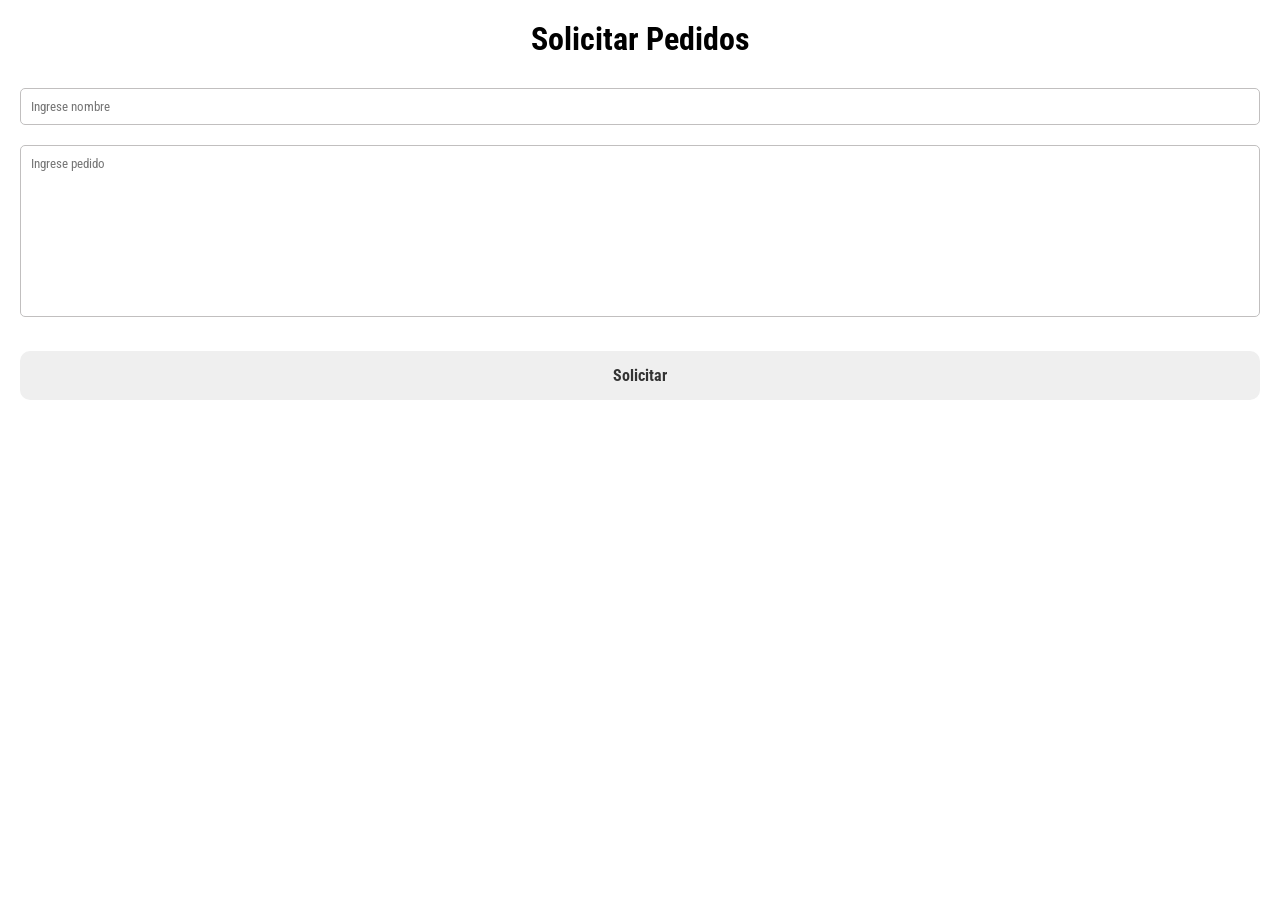
==== index.html @ e494808b "Prueba de CRUD" ====
<!DOCTYPE html>
<html lang="en">
    <head>
        <meta charset="UTF-8">
        <meta http-equiv="X-UA-Compatible" content="IE=edge">
        <meta name="viewport" content="width=device-width, initial-scale=1.0">
        <link rel="stylesheet" href="styles.css">
        <title>CRUD</title>
    </head>
    <body>

        <main class="solicitar">
            <h1>Solicitar Pedidos</h1>
            <form id="formularioPedido">
                <div>
                    <input type="text" id="nombre" placeholder="Ingrese nombre">
                </div>
                <div>
                    <textarea name="pedido" id="pedido" cols="30" rows="10"
                        placeholder="Ingrese pedido"></textarea>
                </div>
                <button type="submit">Solicitar</button>
            </form>
        </main>

        <div class="container" id="dataPedido">

        </div>

        <!-- <table>
            <thead>
                <tr>
                    <th>Nombre</th>
                    <th>Pedido</th>
                </tr>
            </thead>
            <tbody id="dataPedido">

            </tbody>
        </table> -->
        <script src="crud.js"></script>

    </body>
</html>
---- styles.css ----
@import url('https://fonts.googleapis.com/css2?family=Roboto+Condensed&display=swap');

* {
    margin: 0;
    padding: 0;
    box-sizing: border-box;
}

.solicitar {
    text-align: center;
    font-family: 'Roboto Condensed', sans-serif;
    padding: 20px;
}

h1 {
    margin-bottom: 20px;
}

#formularioPedido input,
textarea {
    width: 100%;
    padding: 10px;
    margin: 10px 0 10px 0;
    border: 1.5px solid rgb(193, 191, 191);
    border-radius: 5px;
    outline: none;
    resize: none;
    font-family: 'Roboto Condensed', sans-serif;
}

#formularioPedido button {
    border: none;
    padding: 15px;
    border-radius: 10px;
    font-family: 'Roboto Condensed', sans-serif;
    font-size: 16px;
    color: #333333;
    font-weight: bold;
    cursor: pointer;
    margin: 20px 0 20px 0;
    width: 100%;
}

.card {
    border: 1px solid #eee;
    box-shadow: 0 4px 8px 0 rgba(157, 230, 98, 0.918);
    margin: 20px;
    padding: 10px;
}

.card .cliente,
.pedido,
.botones {
    font-size: 20px;
    text-align: center;
}

.card .cliente {
    margin: 20px;
}

.editar,
.eliminar {
    border: none;
    padding: 10px;
    border-radius: 10px;
    font-family: 'Roboto Condensed', sans-serif;
    font-size: 14px;
    color: white;
    font-weight: bold;
    cursor: pointer;
    margin: 20px 0 20px 0;
}

.editar {
    background-color: green;
    transition: 0.5s all ease-in-out;
}

.editar:hover {
    background-color: gray;
    color: white;
    transition: 0.5s all ease-in-out;
    box-shadow: 0 4px 8px 0 rgba(157, 230, 98, 0.918);
}

.eliminar {
    background-color: red;
    transition: 0.5s all ease-in-out;
}

.eliminar:hover {
    background-color: firebrick;
    color: white;
    transition: 0.5s all ease-in-out;
    box-shadow: 0 4px 8px 0 rgba(203, 74, 74, 0.516);
}

@media (min-width:550px) {
    .container {
        display: grid;
        grid-template-columns: repeat(2, 1fr);

    }
}
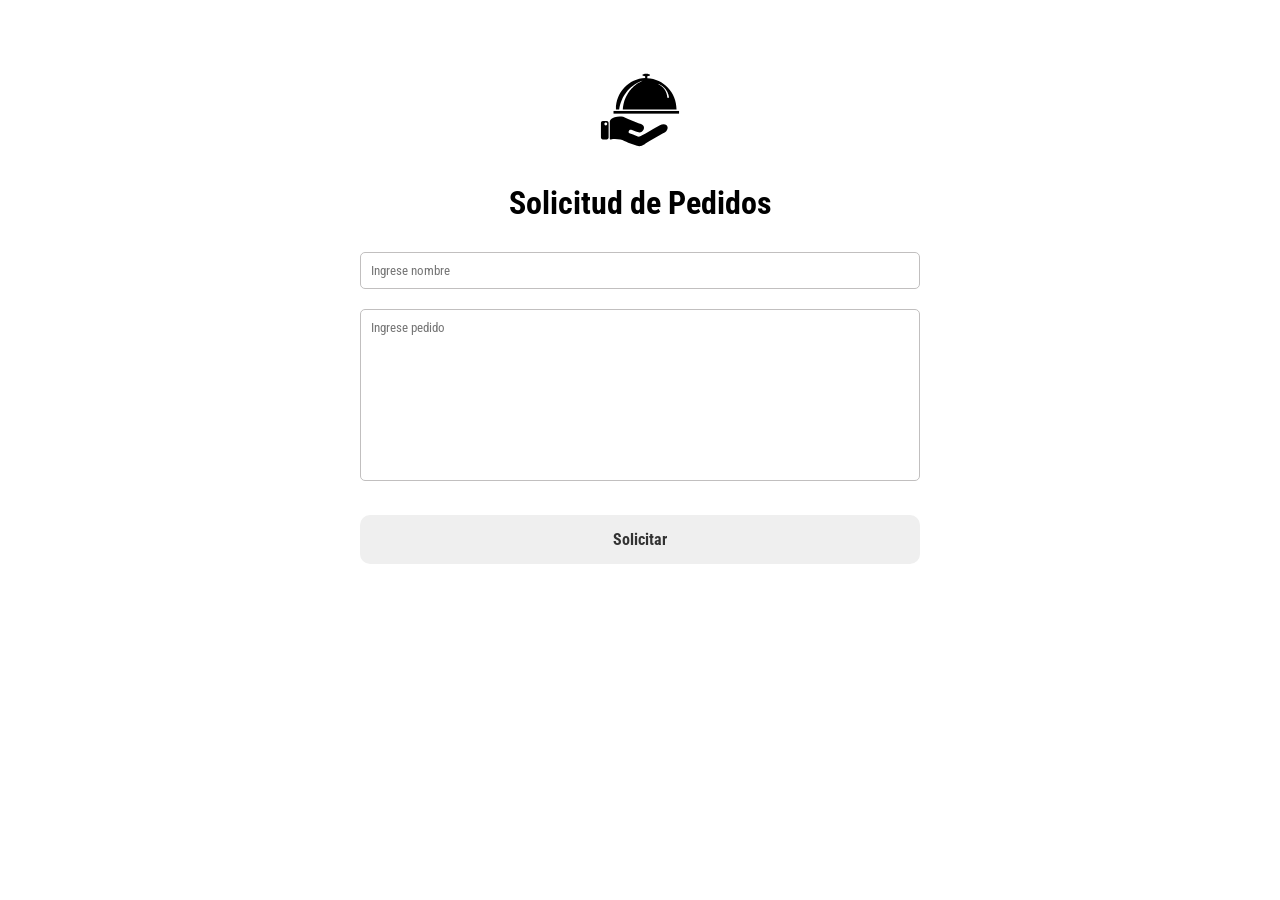
==== commit fa530cff: "Insertando imagen" ====
--- a/index.html
+++ b/index.html
@@ -9,8 +9,14 @@
     </head>
     <body>
 
+        <header class="header">
+            <div>
+                <img src="./image/1486071980-1_79325.svg" width="80px" alt="">
+            </div>
+        </header>
+
         <main class="solicitar">
-            <h1>Solicitar Pedidos</h1>
+            <h1>Solicitud de Pedidos</h1>
             <form id="formularioPedido">
                 <div>
                     <input type="text" id="nombre" placeholder="Ingrese nombre">
--- a/styles.css
+++ b/styles.css
@@ -14,6 +14,13 @@
 
 h1 {
     margin-bottom: 20px;
+}
+
+.header{
+    width: 100%;
+    text-align: center;
+    margin: 10px 0;
+    padding-top: 60px;
 }
 
 #formularioPedido input,
@@ -100,6 +107,10 @@
     .container {
         display: grid;
         grid-template-columns: repeat(2, 1fr);
+    }
 
+    .solicitar {
+        max-width: 600px;
+        margin: 0 auto;
     }
 }
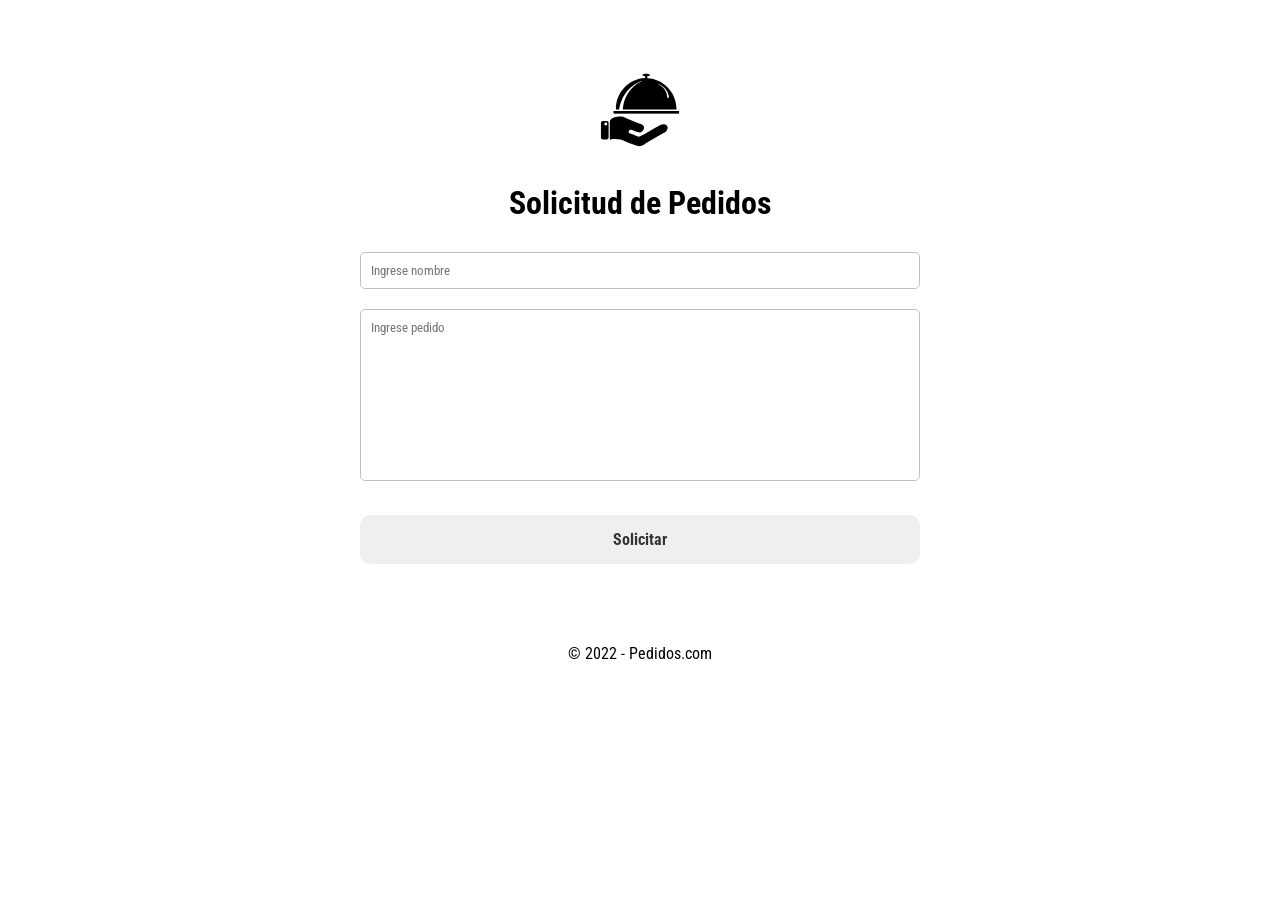
==== commit 6e1b43f5: "Se agrego footer" ====
--- a/index.html
+++ b/index.html
@@ -33,6 +33,10 @@
 
         </div>
 
+        <footer class="footer">
+            <p>&copy; 2022 - Pedidos.com</p>
+        </footer>
+
         <!-- <table>
             <thead>
                 <tr>
--- a/styles.css
+++ b/styles.css
@@ -16,7 +16,7 @@
     margin-bottom: 20px;
 }
 
-.header{
+.header {
     width: 100%;
     text-align: center;
     margin: 10px 0;
@@ -103,6 +103,13 @@
     box-shadow: 0 4px 8px 0 rgba(203, 74, 74, 0.516);
 }
 
+.footer{
+    font-family: 'Roboto Condensed', sans-serif;
+    text-align: center;
+    margin: 40px;
+    font-size: 16px;
+}
+
 @media (min-width:550px) {
     .container {
         display: grid;
